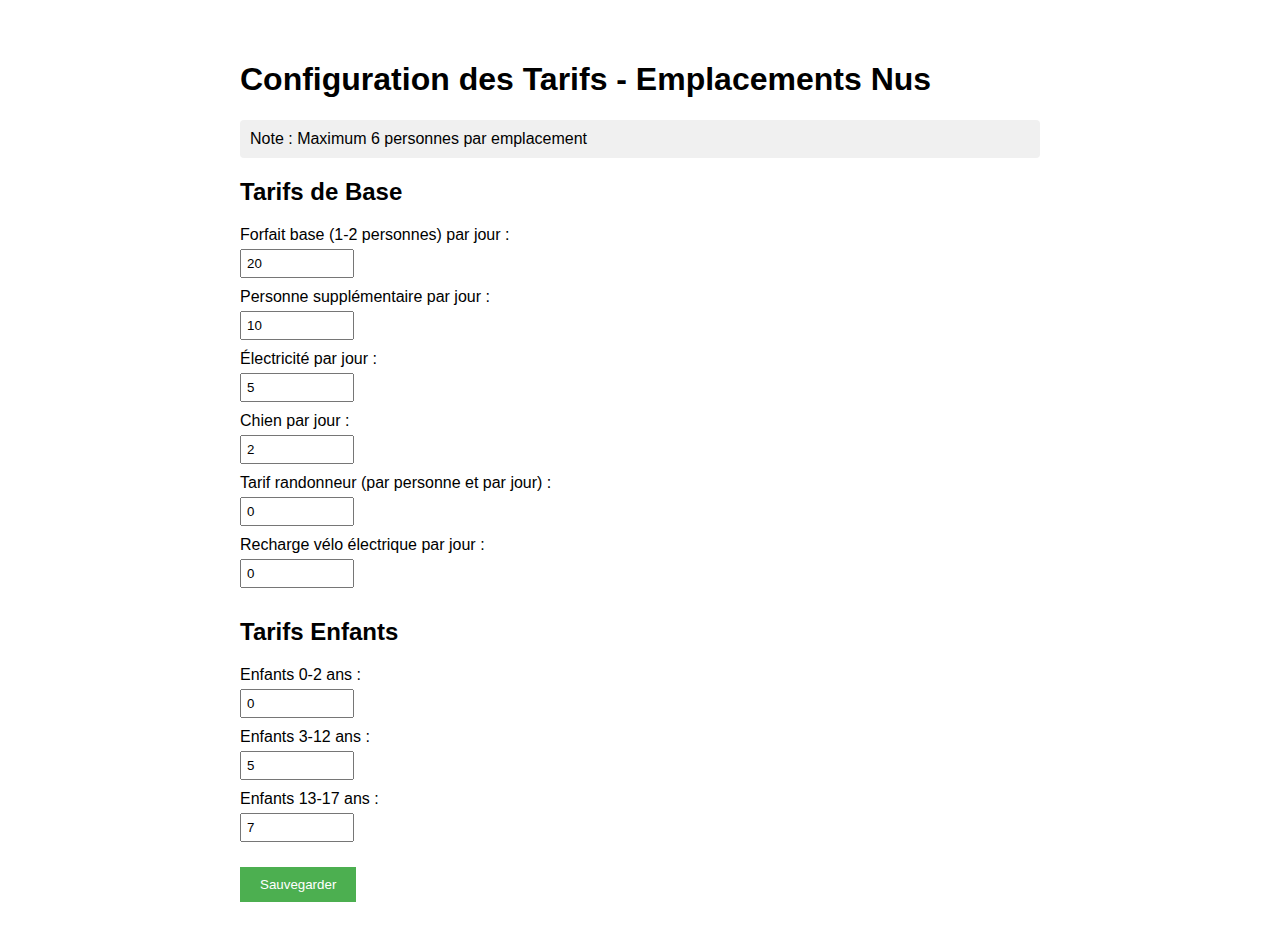
==== admin-camping.html @ 5297040f "Initial commit: Calculateur de prix camping" ====
<!DOCTYPE html>
<html lang="fr">
<head>
    <meta charset="UTF-8">
    <meta name="viewport" content="width=device-width, initial-scale=1.0">
    <title>Administration - Emplacements Nus</title>
    <style>
        body {
            font-family: Arial, sans-serif;
            max-width: 800px;
            margin: 20px auto;
            padding: 20px;
        }
        .form-group {
            margin-bottom: 15px;
        }
        label {
            display: block;
            margin-bottom: 5px;
        }
        input {
            width: 100px;
            padding: 5px;
            margin-bottom: 10px;
        }
        button {
            padding: 10px 20px;
            background-color: #4CAF50;
            color: white;
            border: none;
            cursor: pointer;
        }
        #successMessage {
            display: none;
            background-color: #4CAF50;
            color: white;
            padding: 10px;
            margin-top: 10px;
        }
        .info {
            background-color: #f0f0f0;
            padding: 10px;
            margin: 10px 0;
            border-radius: 4px;
        }
    </style>
</head>
<body>
    <h1>Configuration des Tarifs - Emplacements Nus</h1>
    
    <div class="info">
        Note : Maximum 6 personnes par emplacement
    </div>

    <div class="form-group">
        <h2>Tarifs de Base</h2>
        <label>Forfait base (1-2 personnes) par jour :</label>
        <input type="number" id="forfaitBase" min="0" step="0.5">
        
        <label>Personne supplémentaire par jour :</label>
        <input type="number" id="personneSupplementaire" min="0" step="0.5">
        
        <label>Électricité par jour :</label>
        <input type="number" id="electricite" min="0" step="0.5">

        <label>Chien par jour :</label>
        <input type="number" id="chien" min="0" step="0.5">

        <label>Tarif randonneur (par personne et par jour) :</label>
        <input type="number" id="randonneur" min="0" step="0.5">

        <label>Recharge vélo électrique par jour :</label>
        <input type="number" id="rechargeVelo" min="0" step="0.5">
    </div>

    <div class="form-group">
        <h2>Tarifs Enfants</h2>
        <label>Enfants 0-2 ans :</label>
        <input type="number" id="enfants0_2" min="0" step="0.5">
        
        <label>Enfants 3-12 ans :</label>
        <input type="number" id="enfants3_12" min="0" step="0.5">
        
        <label>Enfants 13-17 ans :</label>
        <input type="number" id="enfants13_17" min="0" step="0.5">
    </div>

    <button onclick="sauvegarderConfiguration()">Sauvegarder</button>
    <div id="successMessage">Configuration sauvegardée !</div>

    <script>
        // Afficher les valeurs actuelles au chargement
        window.onload = function() {
            const config = JSON.parse(localStorage.getItem('campingConfig')) || {
                emplacementNu: {
                    forfaitBase: 20,
                    enfants: {
                        "0-2": 0,
                        "3-12": 5,
                        "13-17": 7
                    },
                    personneSupplementaire: 10,
                    electricite: 5,
                    chien: 2,
                    randonneur: 0,
                    rechargeVelo: 0
                }
            };

            // Remplir les champs avec les valeurs existantes
            document.getElementById('forfaitBase').value = config.emplacementNu.forfaitBase;
            document.getElementById('personneSupplementaire').value = config.emplacementNu.personneSupplementaire;
            document.getElementById('electricite').value = config.emplacementNu.electricite;
            document.getElementById('chien').value = config.emplacementNu.chien;
            document.getElementById('randonneur').value = config.emplacementNu.randonneur;
            document.getElementById('rechargeVelo').value = config.emplacementNu.rechargeVelo;
            document.getElementById('enfants0_2').value = config.emplacementNu.enfants["0-2"];
            document.getElementById('enfants3_12').value = config.emplacementNu.enfants["3-12"];
            document.getElementById('enfants13_17').value = config.emplacementNu.enfants["13-17"];
        };

        // Sauvegarder la configuration
        function sauvegarderConfiguration() {
            const config = {
                emplacementNu: {
                    forfaitBase: parseFloat(document.getElementById('forfaitBase').value) || 0,
                    enfants: {
                        "0-2": parseFloat(document.getElementById('enfants0_2').value) || 0,
                        "3-12": parseFloat(document.getElementById('enfants3_12').value) || 0,
                        "13-17": parseFloat(document.getElementById('enfants13_17').value) || 0
                    },
                    personneSupplementaire: parseFloat(document.getElementById('personneSupplementaire').value) || 0,
                    electricite: parseFloat(document.getElementById('electricite').value) || 0,
                    chien: parseFloat(document.getElementById('chien').value) || 0,
                    randonneur: parseFloat(document.getElementById('randonneur').value) || 0,
                    rechargeVelo: parseFloat(document.getElementById('rechargeVelo').value) || 0
                }
            };

            // Sauvegarder dans localStorage
            localStorage.setItem('campingConfig', JSON.stringify(config));
            console.log('Configuration sauvegardée:', config);

            // Afficher le message de succès
            const successMessage = document.getElementById('successMessage');
            successMessage.style.display = 'block';
            setTimeout(() => {
                successMessage.style.display = 'none';
            }, 3000);
        }
    </script>
</body>
</html>
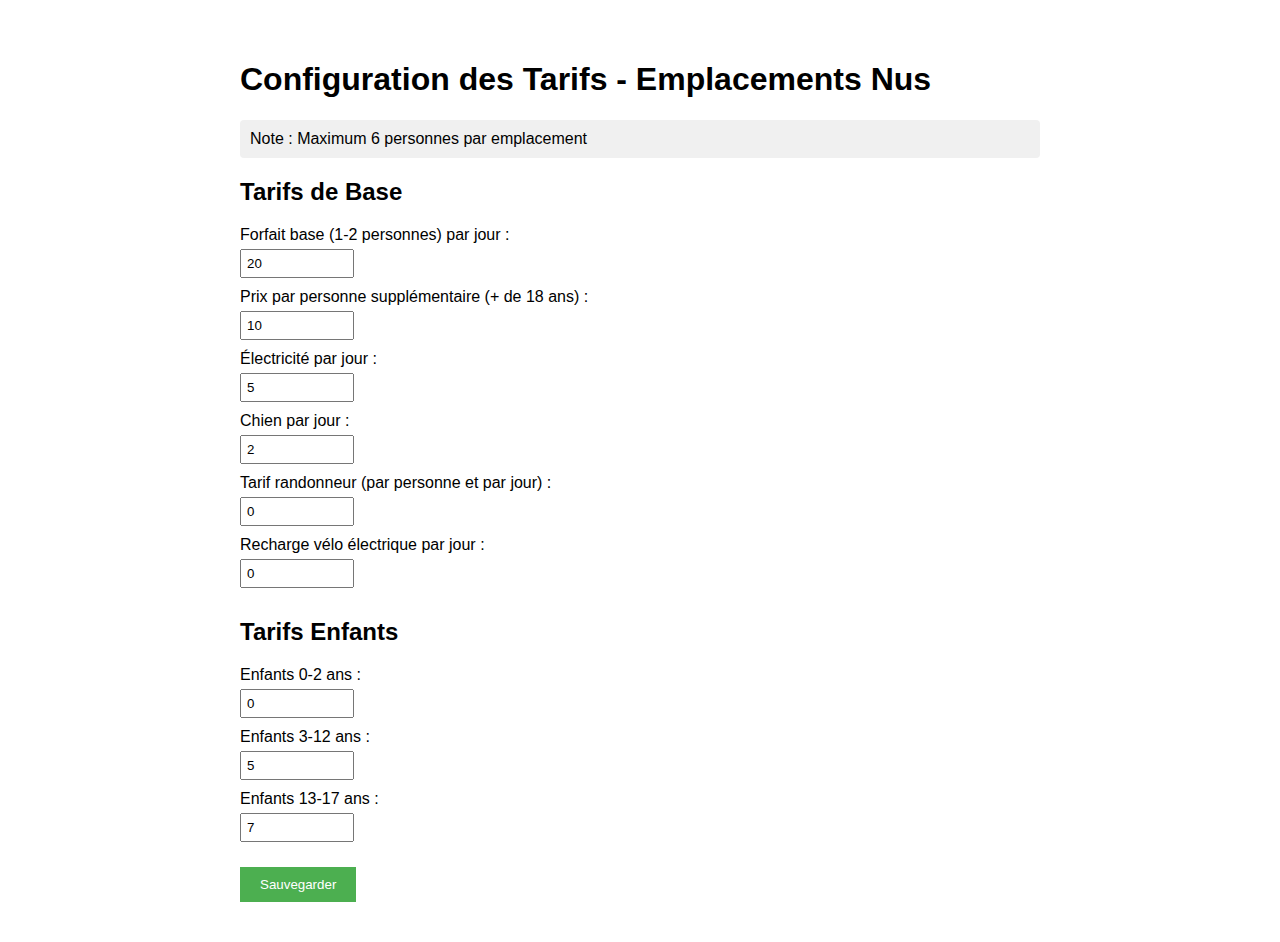
==== commit d843aade: "Ajout de '+ de 18 ans' pour les personnes supplémentaires" ====
--- a/admin-camping.html
+++ b/admin-camping.html
@@ -57,7 +57,7 @@
         <label>Forfait base (1-2 personnes) par jour :</label>
         <input type="number" id="forfaitBase" min="0" step="0.5">
         
-        <label>Personne supplémentaire par jour :</label>
+        <label>Prix par personne supplémentaire (+ de 18 ans) :</label>
         <input type="number" id="personneSupplementaire" min="0" step="0.5">
         
         <label>Électricité par jour :</label>
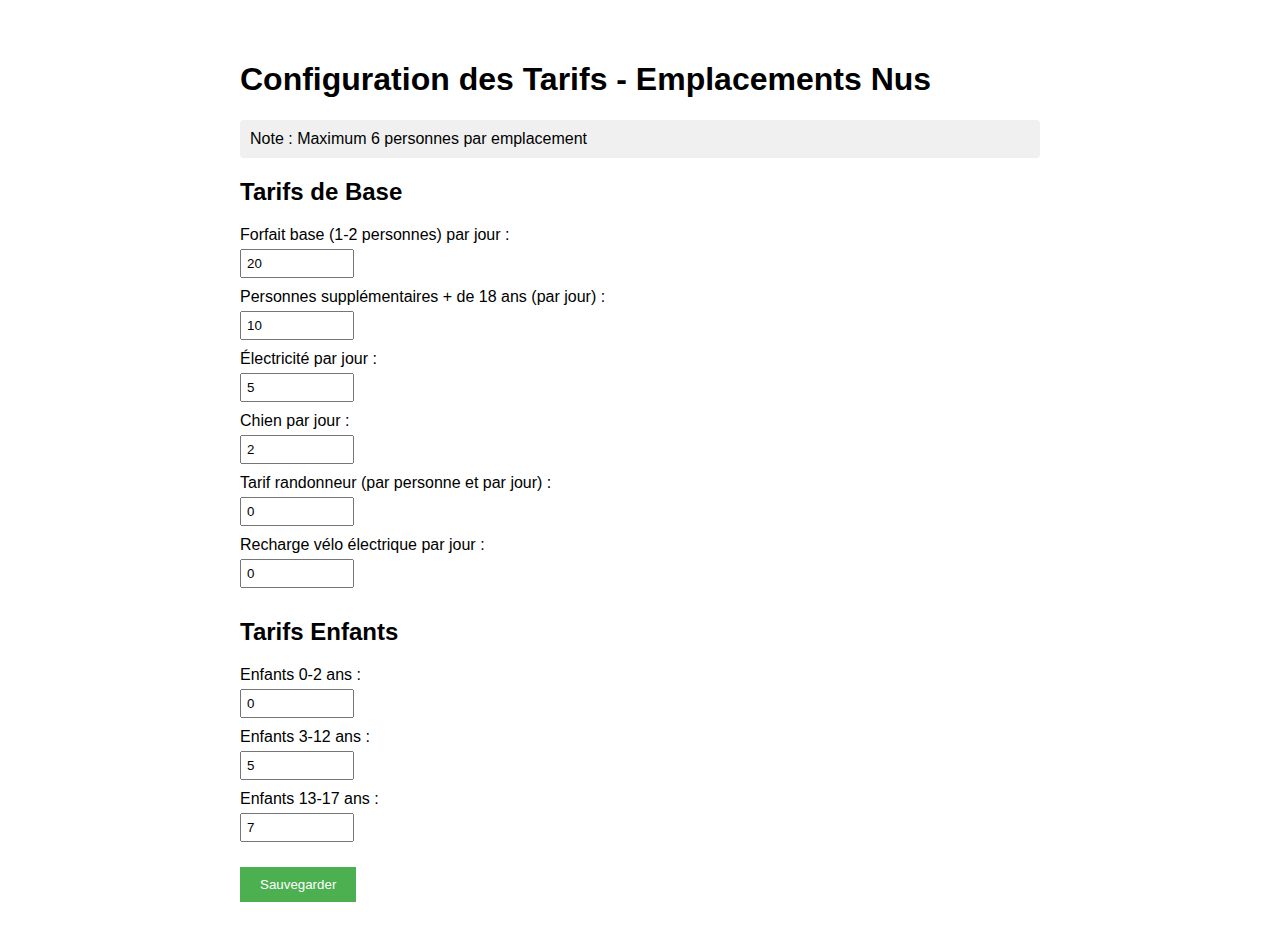
==== commit 476c68c6: "Correction du texte pour 'Personnes supplémentaires + de 18 ans (par jour)'" ====
--- a/admin-camping.html
+++ b/admin-camping.html
@@ -57,7 +57,7 @@
         <label>Forfait base (1-2 personnes) par jour :</label>
         <input type="number" id="forfaitBase" min="0" step="0.5">
         
-        <label>Prix par personne supplémentaire (+ de 18 ans) :</label>
+        <label>Personnes supplémentaires + de 18 ans (par jour) :</label>
         <input type="number" id="personneSupplementaire" min="0" step="0.5">
         
         <label>Électricité par jour :</label>
